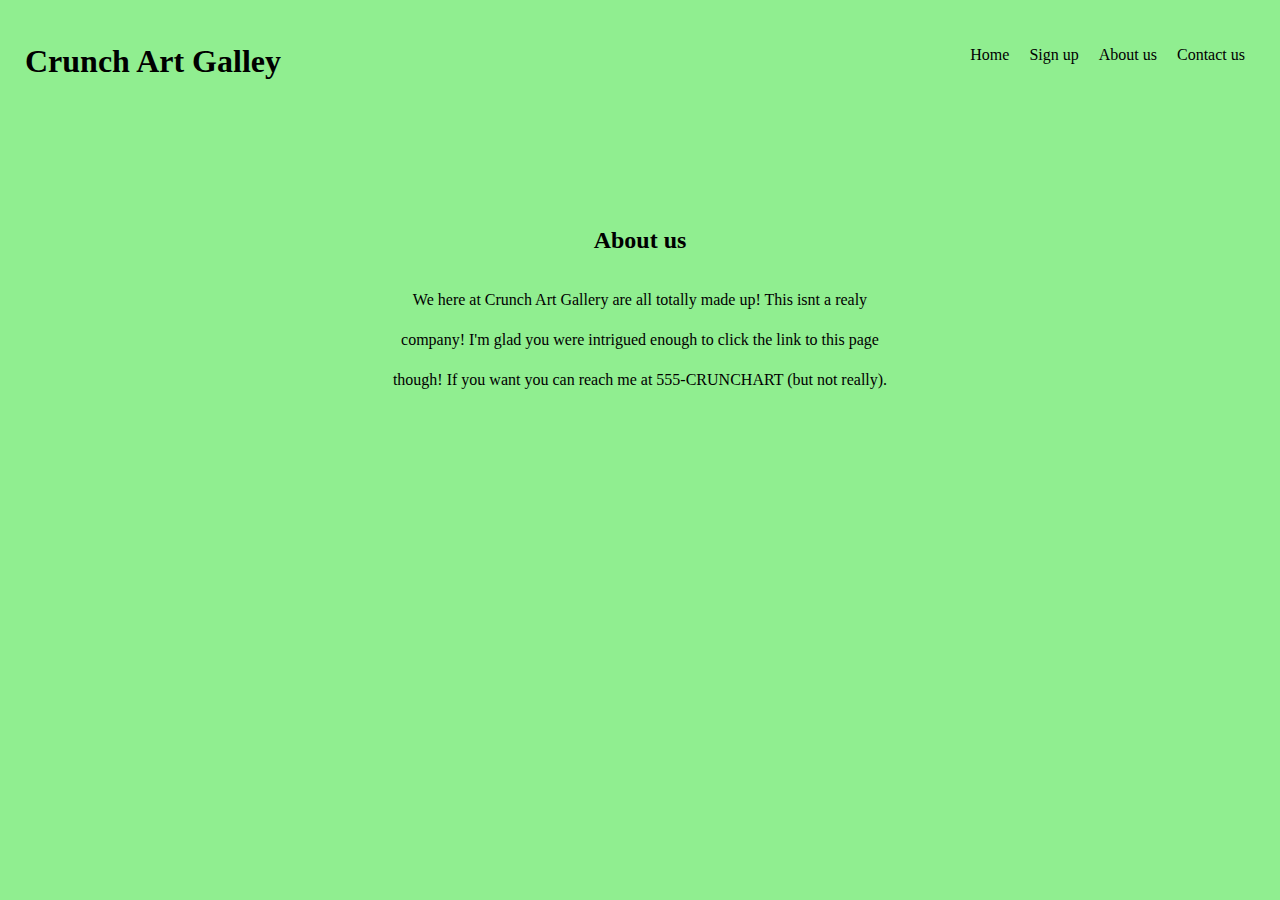
==== about.html @ 8c17659b "Did everything, may add styling to about and contact pages" ====
<!DOCTYPE html>
<html>
<head>
	<title>About us</title>
	<link rel="stylesheet" type="text/css" href="index.css">
	<style type="text/css">
		body {
			background-color: lightgreen;
		}
	</style>
</head>
<body>
	<div id="lol">
		<h2>About us</h2>
		<p>
			We here at Crunch Art Gallery are all totally made up! This isnt a realy company! I'm glad you were intrigued enough to click the link to this page though! If you want you can reach me at 555-CRUNCHART (but not really).
		</p>
	</div>
	<div class="about-header">
		<div class="company">
			<h1>Crunch Art Galley</h1>
		</div>
		<div class="navigation">
			<nav id="navbar">
				<ul>
					<li><a class="aboutNav" href="contact.html">Contact us</a></li>
					<li><a class="aboutNav" href="about.html">About us</a></li>
					<li><a class="aboutNav" href="index.html">Sign up</a></li>
					<li><a class="aboutNav" href="index.html">Home</a></li>
				</ul>
			</nav>
		</div>
	</div>
</body>
</html>
---- index.css ----
body {
	margin: 0;
}
/* Name of company (top left of pg) */
.company {
	position: absolute; top: 22px;
	display: inline-block;
	left: 25px;
}
/* Holds Navbar */
.navigation {
	position: absolute; top: 30px;
	display: inline-block;
	right: 25px;
}
li a {
	text-decoration: none;
	color: white;
}
li {
	list-style-type: none;
	float: right;
	margin: 0px 10px;
}
.aboutNav {
	color: black;
}
/* Holds Navbar and company name (text) */
.header {
	color: white;
}
.about-header {
	color: ;
}
/* Holds the first pages' text directly on image */
.welcome {
	font-size: 30px;
	text-align: center;
	top: 20%;
	width: 100%;
	position: absolute;
	color: lightblue;
}
/* Contains .welcome as well as text before .welcome */
.direct {
	position: relative;
}
/* Headers */
.under {
	margin-top: 20px;
	margin-bottom: 20px;
}

#front-image {
	background-size: cover;
}

/* Gallery */
.gallery {
	padding: 40px;
	float: left;
}
.float {
	float: left;
}
.wrapper {
	overflow: hidden;
}
/* Text for image gallery */
.img-text {
	display: inline-block;
	width: 600px;
	line-height: 150%;

}
.img-titles {
	display: inline-block;
	width: 600px;
	margin-top: 40px;
}
#scroll {
	margin-top: 20%;
}

/* The Modal's background */
.modal {
    display: none; /* Hidden by default */
    position: fixed; /* Stay in place */
    z-index: 1; /* Sit on top */
    left: 0;
    top: 0;
    width: 100%; /* Full width */
    height: 100%; /* Full height */
    overflow: auto; /* Enable scroll if needed */
    background-color: rgb(0,0,0); /* Fallback color */
    background-color: rgba(0,0,0,0.4); /* Black w/ opacity */
}

/* Modal Content */
.modal-content {
    background-color: white;
    margin: 10% auto; /* 15% from the top and centered */
    padding: 20px;
    border: 15px solid lightgreen;
    border-radius: 8px;
    width: 55%; /* Could be more or less, depending on screen size */
    height: 50%;
}
/*.enter-email {
	color: lightgreen;
	font-size: 20px;
	text-align: left;
}*/
.inputs {
	display: inline-block;
	padding: 12px 20px;
	border: 2px solid lightblue;
	border-radius: 4px;
	margin: 25px auto;
}
#mhead {
	color: rgba(128,0,128,0.6);
}
.mtxt {
	width: 550px;
	margin: 0 auto;
	color: skyblue;
}


/* The Close Button */
.close {
    color: lightgray;
    float: right;
    font-size: 28px;
    font-weight: bold;
}

.close:hover,
.close:focus {
    color: black;
    text-decoration: none;
    cursor: pointer;
}

/* About us page */
#lol {
	text-align: center;
	padding-top: 200px;
	width: 500px;
	margin: 0 auto;
	line-height: 40px;

}
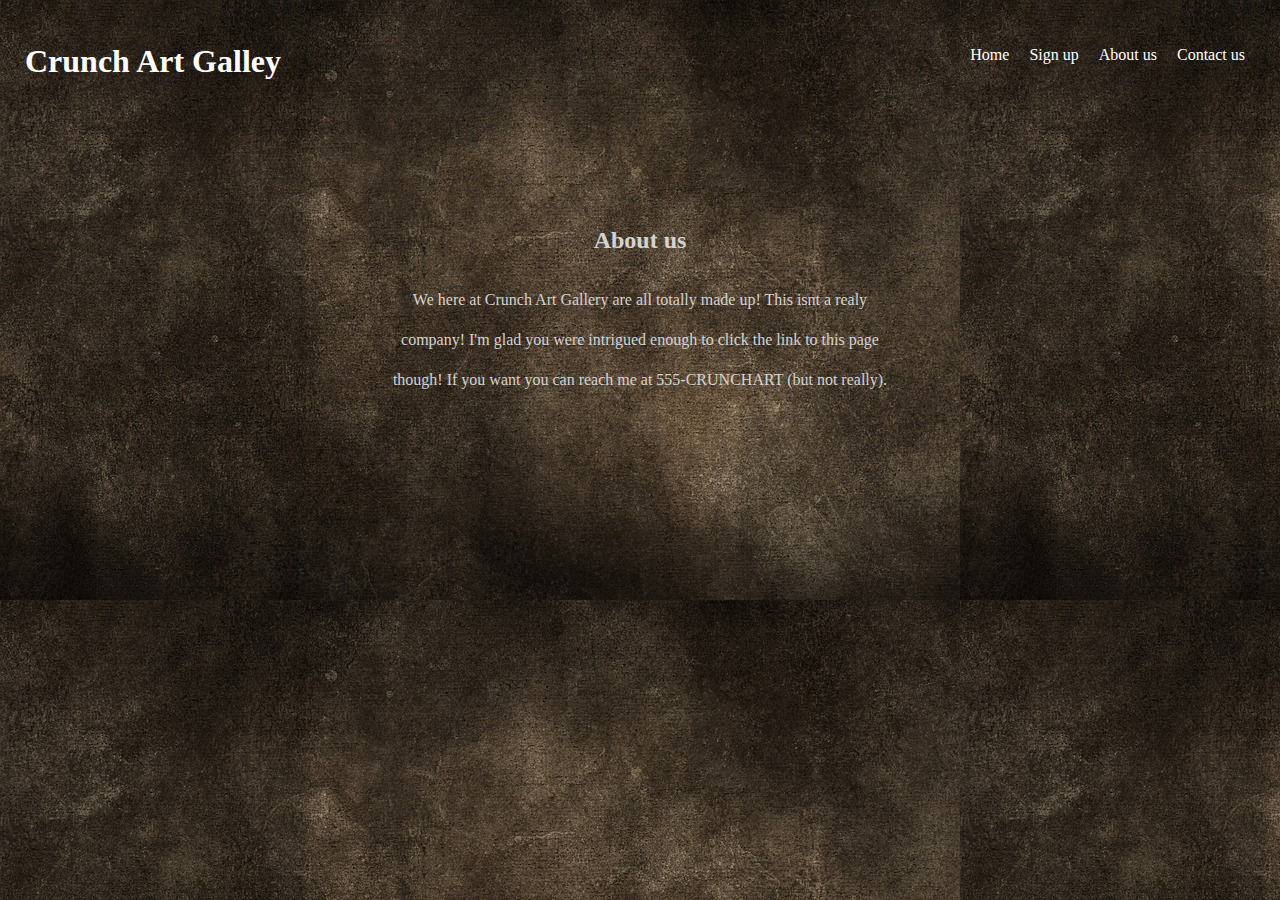
==== commit 325ba15c: "added backround images to about and contact pages" ====
--- a/about.html
+++ b/about.html
@@ -5,12 +5,12 @@
 	<link rel="stylesheet" type="text/css" href="index.css">
 	<style type="text/css">
 		body {
-			background-color: lightgreen;
+			background-image: url(photos/grey-background.jpg);
 		}
 	</style>
 </head>
 <body>
-	<div id="lol">
+	<div class="lol">
 		<h2>About us</h2>
 		<p>
 			We here at Crunch Art Gallery are all totally made up! This isnt a realy company! I'm glad you were intrigued enough to click the link to this page though! If you want you can reach me at 555-CRUNCHART (but not really).
--- a/index.css
+++ b/index.css
@@ -23,14 +23,14 @@
 	margin: 0px 10px;
 }
 .aboutNav {
-	color: black;
+	color: white;
 }
 /* Holds Navbar and company name (text) */
 .header {
 	color: white;
 }
 .about-header {
-	color: ;
+	color: white;
 }
 /* Holds the first pages' text directly on image */
 .welcome {
@@ -144,11 +144,15 @@
 }
 
 /* About us page */
-#lol {
+.lol {
 	text-align: center;
 	padding-top: 200px;
 	width: 500px;
 	margin: 0 auto;
 	line-height: 40px;
+	color: lightgray;
 
+}
+#contact-us {
+	color: yellow;
 }